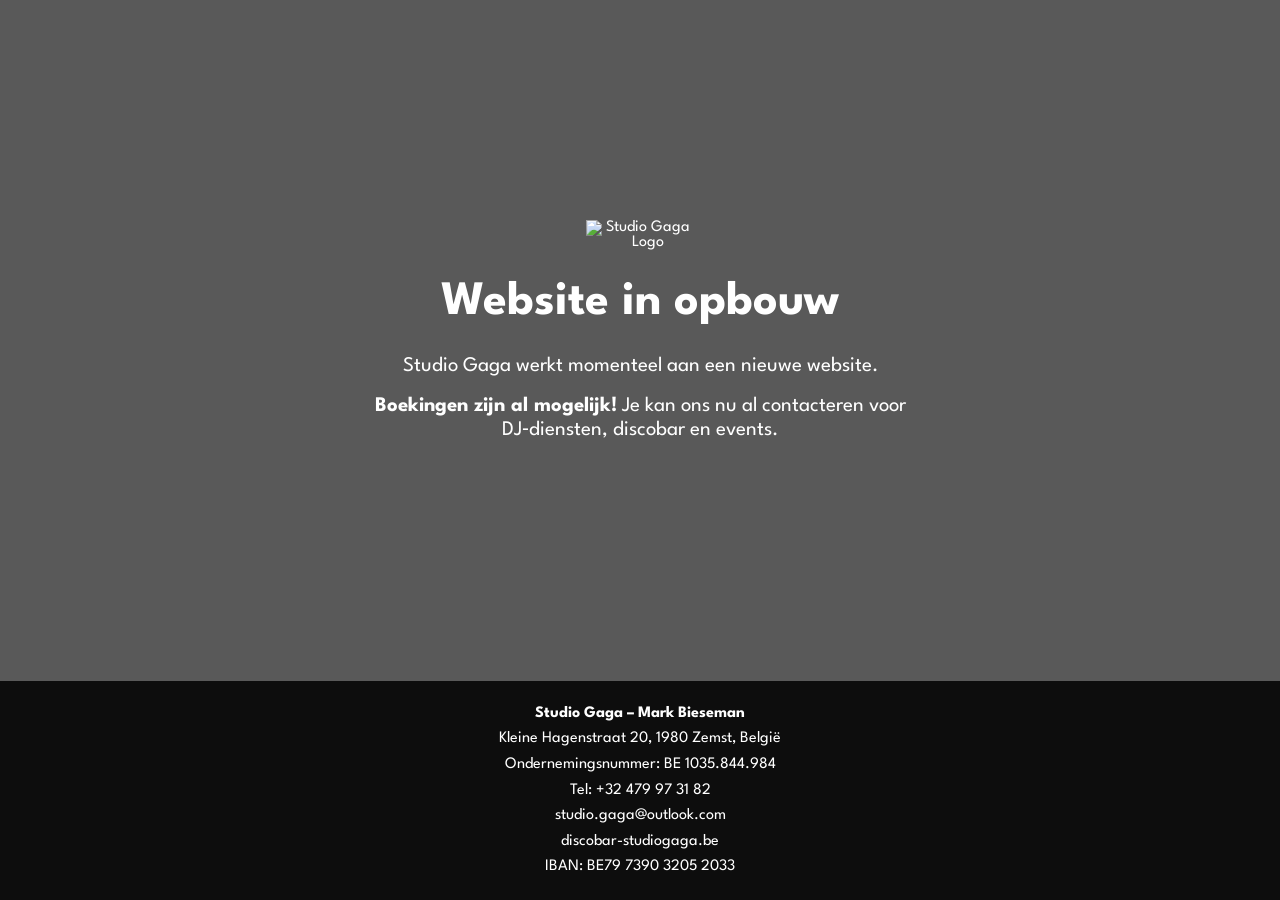
==== index.html @ 941ac115 "index verplaatsen" ====
<!DOCTYPE html>
<html lang="nl">
<head>
    <meta charset="UTF-8">
    <title>Studio Gaga - Website in opbouw</title>
    <link href="https://fonts.googleapis.com/css2?family=League+Spartan:wght@300;400;600;700&display=swap" rel="stylesheet">
    <link rel="stylesheet" href="style/style.css">
</head>
<body>

<div class="overlay"></div>

<div class="center-content">
    <div class="logo">
        <img src="afbeeldingen/Logo_website.jpg" alt="Studio Gaga Logo">
    </div>

    <h1>Website in opbouw</h1>

    <p>
        Studio Gaga werkt momenteel aan een nieuwe website.  
        <br><br>
        <strong>Boekingen zijn al mogelijk!</strong>  
        Je kan ons nu al contacteren voor DJ‑diensten, discobar en events.
    </p>
</div>

<div class="footer">
    <strong>Studio Gaga – Mark Bieseman</strong><br>
    Kleine Hagenstraat 20, 1980 Zemst, België<br>
    Ondernemingsnummer: BE 1035.844.984<br>
    Tel: +32 479 97 31 82<br>
    <a href="mailto:studio.gaga@outlook.com">studio.gaga@outlook.com</a><br>
    <a href="https://discobar-studiogaga.be">discobar-studiogaga.be</a><br>
    IBAN: BE79 7390 3205 2033
</div>

</body>
</html>
---- style/style.css ----
/* Achtergrondfoto */
body {
    margin: 0;
    padding: 0;
    background: url("../afbeeldingen/Logo_website.jpg") no-repeat center center fixed;
    background-size: cover;
    font-family: 'League Spartan', sans-serif;
    color: #ffffff;
    height: 100vh;
    display: flex;
    flex-direction: column;
}

/* Donkere overlay */
.overlay {
    position: fixed;
    top: 0;
    left: 0;
    width: 100%;
    height: 100%;
    background: rgba(0,0,0,0.65);
    z-index: 1;
}

/* Content in het midden */
.center-content {
    position: relative;
    z-index: 2;
    flex: 1;
    display: flex;
    flex-direction: column;
    justify-content: center;
    align-items: center;
    text-align: center;
    padding: 20px;
}

/* Logo */
.logo img {
    width: 260px;
    max-width: 80%;
    margin-bottom: 20px;
}

/* Titels */
h1 {
    font-size: 3rem;
    margin: 10px 0;
}

p {
    font-size: 1.3rem;
    max-width: 600px;
}

/* Footer-strook onderaan */
.footer {
    position: relative;
    z-index: 2;
    background: rgba(0,0,0,0.85);
    padding: 20px;
    text-align: center;
    font-size: 1rem;
    line-height: 1.6;
}

/* Links */
a {
    color: #ffffff;
    text-decoration: none;
}

a:hover {
    text-decoration: underline;
}

/* 📱 Mobielvriendelijk */
@media (max-width: 768px) {
    h1 {
        font-size: 2.2rem;
    }

    p {
        font-size: 1.1rem;
    }

    .logo img {
        width: 200px;
    }
}
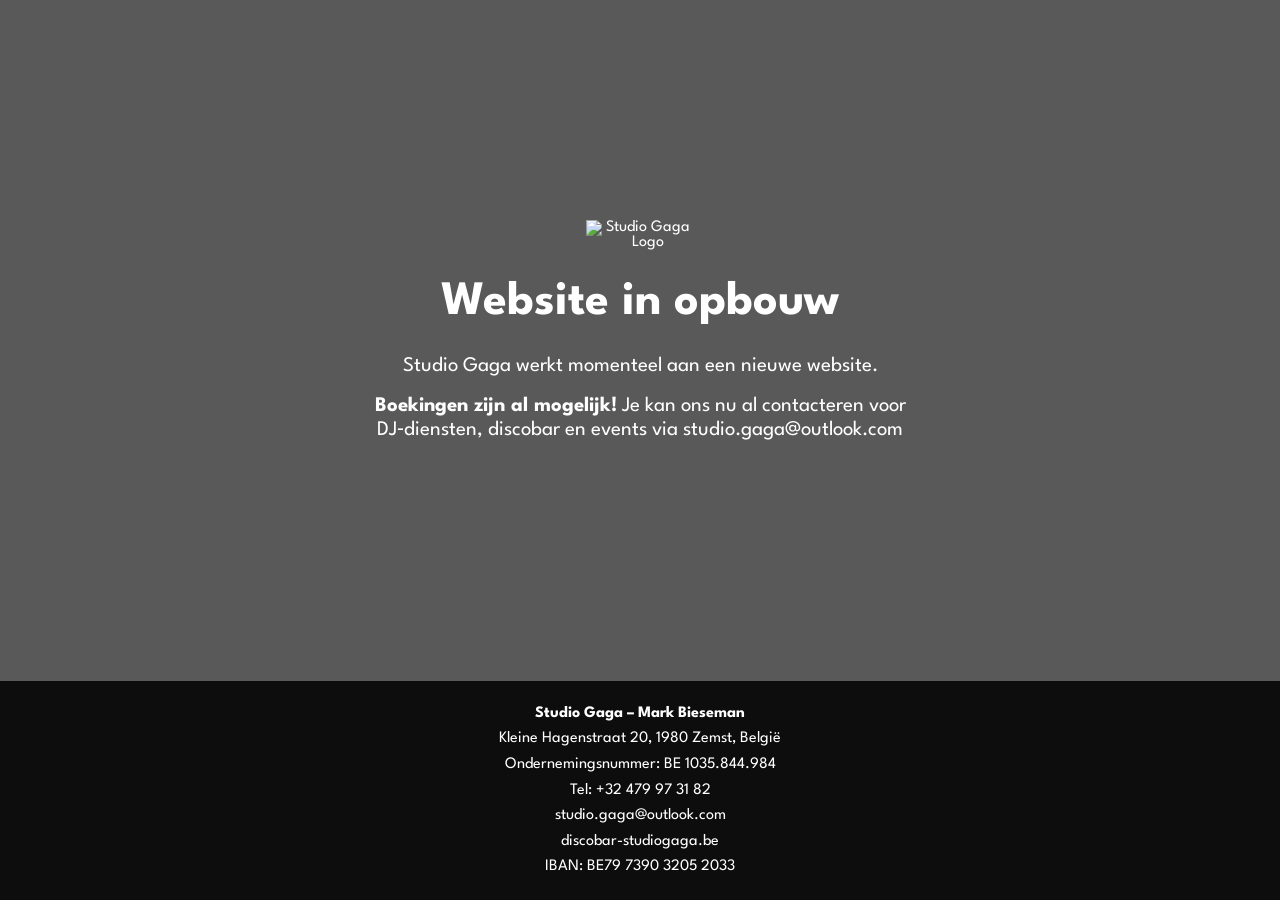
==== commit 577405ac: "mail" ====
--- a/index.html
+++ b/index.html
@@ -21,7 +21,7 @@
         Studio Gaga werkt momenteel aan een nieuwe website.  
         <br><br>
         <strong>Boekingen zijn al mogelijk!</strong>  
-        Je kan ons nu al contacteren voor DJ‑diensten, discobar en events.
+        Je kan ons nu al contacteren voor DJ‑diensten, discobar en events via <a href="mailto:studio.gaga@outlook.com">studio.gaga@outlook.com</a><br>
     </p>
 </div>
 
